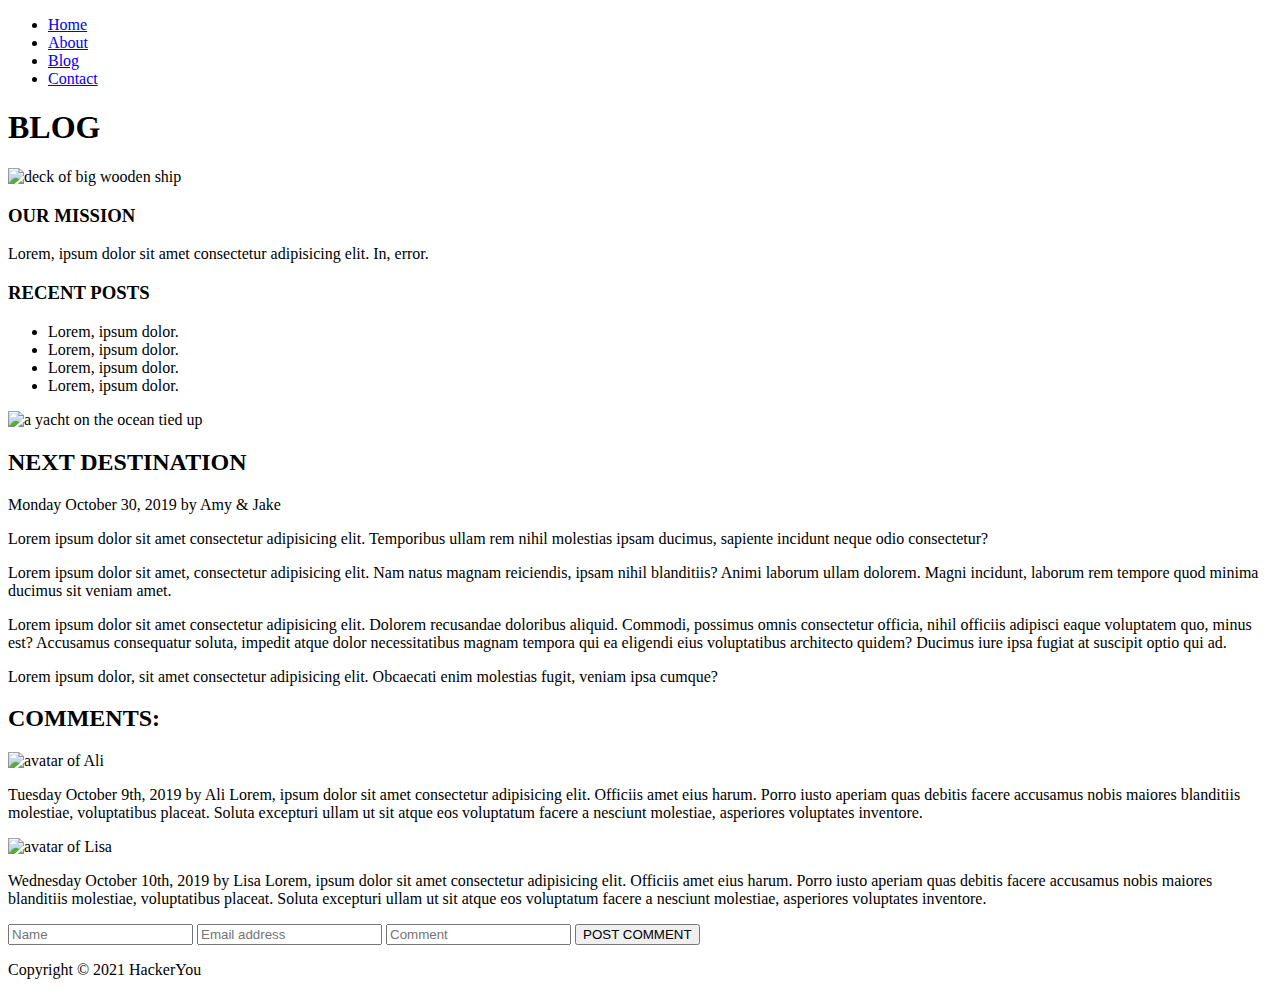
==== blog.html @ 7d4c59b4 "added contact page styles" ====
<!DOCTYPE html>
<html lang="en">
<head>
    <meta charset="UTF-8">
    <meta name="viewport" content="width=device-width, initial-scale=1.0">
    <link rel="preconnect" href="https://fonts.gstatic.com">
    <link href="https://fonts.googleapis.com/css2?family=IM+Fell+English:ital@1&family=Roboto:wght@400;700&display=swap" rel="stylesheet">
    <title>BLOG</title>
</head>
<body>
    <header>
        <div class="wrapper">
            <nav>
                <ul>
                    <li><a href="#">Home</a></li>
                    <li><a href="#">About</a></li>
                    <li><a href="#">Blog</a></li>
                    <li><a href="#">Contact</a></li>
                </ul>
            </nav>
            <h1>BLOG</h1>
        </div>
    </header>
    <aside class="wrapper">
        <img src="./assets/blog-side-image.jpg" alt="deck of big wooden ship">
        <div>
            <h3>OUR MISSION</h3>
            <p>Lorem, ipsum dolor sit amet consectetur adipisicing elit. In, error.</p>
        </div>
        <div>
            <h3>RECENT POSTS</h3>
            <ul>
                <li>Lorem, ipsum dolor.</li>
                <li>Lorem, ipsum dolor.</li>
                <li>Lorem, ipsum dolor.</li>
                <li>Lorem, ipsum dolor.</li>
            </ul>
        </div>
    </aside>
    <main class="wrapper">
        <section>
            <img src="./assets/blog-post-image.jpg" alt="a yacht on the ocean tied up">
            <article>
                <div class="wrapper">
                    <h2>NEXT DESTINATION</h2>
                    <p>Monday October 30, 2019 by Amy & Jake</p>
                    <p>Lorem ipsum dolor sit amet consectetur adipisicing elit. Temporibus ullam rem nihil molestias ipsam ducimus, sapiente incidunt neque odio consectetur?</p>
                    <p>Lorem ipsum dolor sit amet, consectetur adipisicing elit. Nam natus magnam reiciendis, ipsam nihil blanditiis? Animi laborum ullam dolorem. Magni incidunt, laborum rem tempore quod minima ducimus sit veniam amet.</p>
                    <p>Lorem ipsum dolor sit amet consectetur adipisicing elit. Dolorem recusandae doloribus aliquid. Commodi, possimus omnis consectetur officia, nihil officiis adipisci eaque voluptatem quo, minus est? Accusamus consequatur soluta, impedit atque dolor necessitatibus magnam tempora qui ea eligendi eius voluptatibus architecto quidem? Ducimus iure ipsa fugiat at suscipit optio qui ad.</p>
                    <p>Lorem ipsum dolor, sit amet consectetur adipisicing elit. Obcaecati enim molestias fugit, veniam ipsa cumque?</p>
                </div>
            </article>  
        </section>
        <section>
            <div>
                <h2>COMMENTS:</h2>
                <div>
                    <img src="./assets/comment-1.jpg" alt="avatar of Ali">
                    <p>
                        <span>Tuesday October 9th, 2019 by Ali</span>
                        Lorem, ipsum dolor sit amet consectetur adipisicing elit. Officiis amet eius harum. Porro iusto aperiam quas debitis facere accusamus nobis maiores blanditiis molestiae, voluptatibus placeat. Soluta excepturi ullam ut sit atque eos voluptatum facere a nesciunt molestiae, asperiores voluptates inventore.
                    </p>
                </div>
                <div>
                    <img src="./assets/comment-2.jpg" alt="avatar of Lisa">
                    <p>
                        <span>Wednesday October 10th, 2019 by Lisa</span>
                        Lorem, ipsum dolor sit amet consectetur adipisicing elit. Officiis amet eius harum. Porro iusto aperiam quas
                        debitis facere accusamus nobis maiores blanditiis molestiae, voluptatibus placeat. Soluta excepturi ullam ut sit
                        atque eos voluptatum facere a nesciunt molestiae, asperiores voluptates inventore.
                    </p>
                </div>
            </div>
            <form action="">
                <label for="user-name"></label>
                <input type="text" name="user-name" id="user-name" placeholder="Name">
                <label for="email-addr"></label>
                <input type="email" name="email-addr" id="email-addr"  placeholder="Email address">
                <label for="comment"></label>
                <input type="text" name="comment" id="comment"  placeholder="Comment">
                <button>POST COMMENT</button>
            </form>
        </section>
    </main>
    <footer><p>Copyright &copy; 2021 HackerYou</p></footer>
</body>
</html>
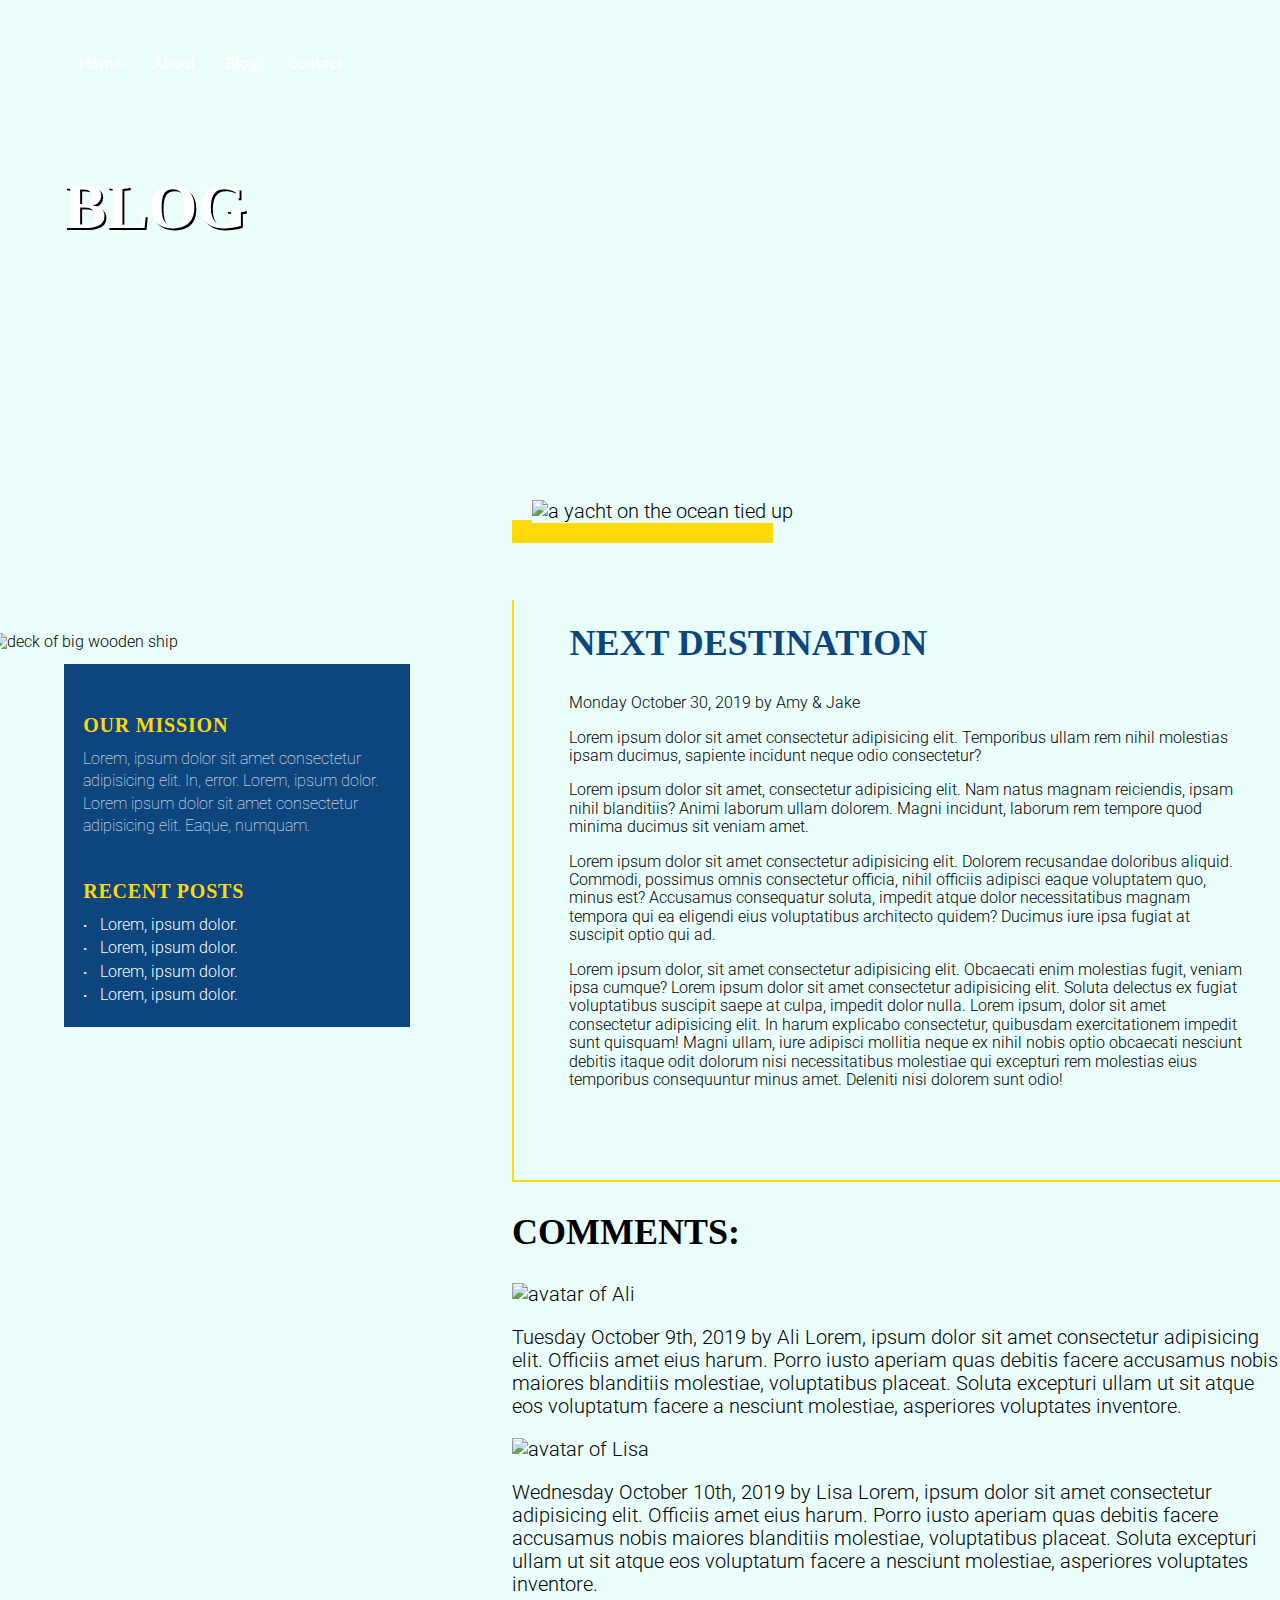
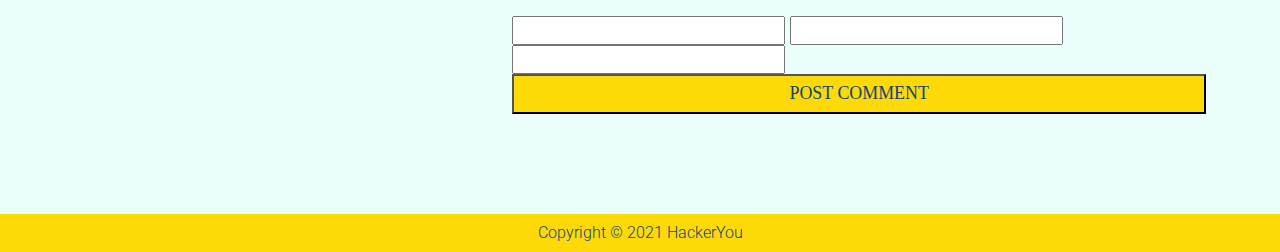
==== commit d66dbb6e: "added blog partial and blog styles" ====
--- a/blog.html
+++ b/blog.html
@@ -5,13 +5,14 @@
     <meta name="viewport" content="width=device-width, initial-scale=1.0">
     <link rel="preconnect" href="https://fonts.gstatic.com">
     <link href="https://fonts.googleapis.com/css2?family=IM+Fell+English:ital@1&family=Roboto:wght@400;700&display=swap" rel="stylesheet">
+    <link rel="stylesheet" href="./styles/style.css">
     <title>BLOG</title>
 </head>
 <body>
-    <header>
+    <header class="blog-header">
         <div class="wrapper">
             <nav>
-                <ul>
+                <ul class="nav-container">
                     <li><a href="#">Home</a></li>
                     <li><a href="#">About</a></li>
                     <li><a href="#">Blog</a></li>
@@ -21,67 +22,71 @@
             <h1>BLOG</h1>
         </div>
     </header>
-    <aside class="wrapper">
-        <img src="./assets/blog-side-image.jpg" alt="deck of big wooden ship">
-        <div>
-            <h3>OUR MISSION</h3>
-            <p>Lorem, ipsum dolor sit amet consectetur adipisicing elit. In, error.</p>
+    <div class="blog-container">
+      <aside class="wrapper">
+        <div class="blog-aside-container">
+          <img src="./assets/blog-side-image.jpg" alt="deck of big wooden ship">
+          <div>
+              <h3>OUR MISSION</h3>
+              <p>Lorem, ipsum dolor sit amet consectetur adipisicing elit. In, error. Lorem, ipsum dolor. Lorem ipsum dolor sit amet consectetur adipisicing elit. Eaque, numquam.</p>
+          </div>
+          <div>
+              <h3>RECENT POSTS</h3>
+              <ul>
+                  <li>Lorem, ipsum dolor.</li>
+                  <li>Lorem, ipsum dolor.</li>
+                  <li>Lorem, ipsum dolor.</li>
+                  <li>Lorem, ipsum dolor.</li>
+              </ul>
+          </div>
         </div>
-        <div>
-            <h3>RECENT POSTS</h3>
-            <ul>
-                <li>Lorem, ipsum dolor.</li>
-                <li>Lorem, ipsum dolor.</li>
-                <li>Lorem, ipsum dolor.</li>
-                <li>Lorem, ipsum dolor.</li>
-            </ul>
-        </div>
-    </aside>
-    <main class="wrapper">
-        <section>
-            <img src="./assets/blog-post-image.jpg" alt="a yacht on the ocean tied up">
-            <article>
-                <div class="wrapper">
-                    <h2>NEXT DESTINATION</h2>
-                    <p>Monday October 30, 2019 by Amy & Jake</p>
-                    <p>Lorem ipsum dolor sit amet consectetur adipisicing elit. Temporibus ullam rem nihil molestias ipsam ducimus, sapiente incidunt neque odio consectetur?</p>
-                    <p>Lorem ipsum dolor sit amet, consectetur adipisicing elit. Nam natus magnam reiciendis, ipsam nihil blanditiis? Animi laborum ullam dolorem. Magni incidunt, laborum rem tempore quod minima ducimus sit veniam amet.</p>
-                    <p>Lorem ipsum dolor sit amet consectetur adipisicing elit. Dolorem recusandae doloribus aliquid. Commodi, possimus omnis consectetur officia, nihil officiis adipisci eaque voluptatem quo, minus est? Accusamus consequatur soluta, impedit atque dolor necessitatibus magnam tempora qui ea eligendi eius voluptatibus architecto quidem? Ducimus iure ipsa fugiat at suscipit optio qui ad.</p>
-                    <p>Lorem ipsum dolor, sit amet consectetur adipisicing elit. Obcaecati enim molestias fugit, veniam ipsa cumque?</p>
-                </div>
-            </article>  
-        </section>
-        <section>
-            <div>
-                <h2>COMMENTS:</h2>
-                <div>
-                    <img src="./assets/comment-1.jpg" alt="avatar of Ali">
-                    <p>
-                        <span>Tuesday October 9th, 2019 by Ali</span>
-                        Lorem, ipsum dolor sit amet consectetur adipisicing elit. Officiis amet eius harum. Porro iusto aperiam quas debitis facere accusamus nobis maiores blanditiis molestiae, voluptatibus placeat. Soluta excepturi ullam ut sit atque eos voluptatum facere a nesciunt molestiae, asperiores voluptates inventore.
-                    </p>
-                </div>
-                <div>
-                    <img src="./assets/comment-2.jpg" alt="avatar of Lisa">
-                    <p>
-                        <span>Wednesday October 10th, 2019 by Lisa</span>
-                        Lorem, ipsum dolor sit amet consectetur adipisicing elit. Officiis amet eius harum. Porro iusto aperiam quas
-                        debitis facere accusamus nobis maiores blanditiis molestiae, voluptatibus placeat. Soluta excepturi ullam ut sit
-                        atque eos voluptatum facere a nesciunt molestiae, asperiores voluptates inventore.
-                    </p>
-                </div>
-            </div>
-            <form action="">
-                <label for="user-name"></label>
-                <input type="text" name="user-name" id="user-name" placeholder="Name">
-                <label for="email-addr"></label>
-                <input type="email" name="email-addr" id="email-addr"  placeholder="Email address">
-                <label for="comment"></label>
-                <input type="text" name="comment" id="comment"  placeholder="Comment">
-                <button>POST COMMENT</button>
-            </form>
-        </section>
-    </main>
+      </aside>
+      <main class="wrapper">
+          <section class="blog-main">
+              <img src="./assets/blog-post-image.jpg" alt="a yacht on the ocean tied up">
+              <article>
+                  <div class="wrapper">
+                      <h2>NEXT DESTINATION</h2>
+                      <p>Monday October 30, 2019 by Amy & Jake</p>
+                      <p>Lorem ipsum dolor sit amet consectetur adipisicing elit. Temporibus ullam rem nihil molestias ipsam ducimus, sapiente incidunt neque odio consectetur?</p>
+                      <p>Lorem ipsum dolor sit amet, consectetur adipisicing elit. Nam natus magnam reiciendis, ipsam nihil blanditiis? Animi laborum ullam dolorem. Magni incidunt, laborum rem tempore quod minima ducimus sit veniam amet.</p>
+                      <p>Lorem ipsum dolor sit amet consectetur adipisicing elit. Dolorem recusandae doloribus aliquid. Commodi, possimus omnis consectetur officia, nihil officiis adipisci eaque voluptatem quo, minus est? Accusamus consequatur soluta, impedit atque dolor necessitatibus magnam tempora qui ea eligendi eius voluptatibus architecto quidem? Ducimus iure ipsa fugiat at suscipit optio qui ad.</p>
+                      <p>Lorem ipsum dolor, sit amet consectetur adipisicing elit. Obcaecati enim molestias fugit, veniam ipsa cumque? Lorem ipsum dolor sit amet consectetur adipisicing elit. Soluta delectus ex fugiat voluptatibus suscipit saepe at culpa, impedit dolor nulla. Lorem ipsum, dolor sit amet consectetur adipisicing elit. In harum explicabo consectetur, quibusdam exercitationem impedit sunt quisquam! Magni ullam, iure adipisci mollitia neque ex nihil nobis optio obcaecati nesciunt debitis itaque odit dolorum nisi necessitatibus molestiae qui excepturi rem molestias eius temporibus consequuntur minus amet. Deleniti nisi dolorem sunt odio!</p>
+                  </div>
+              </article>  
+          </section>
+          <section>
+              <div>
+                  <h2>COMMENTS:</h2>
+                  <div>
+                      <img src="./assets/comment-1.jpg" alt="avatar of Ali">
+                      <p>
+                          <span>Tuesday October 9th, 2019 by Ali</span>
+                          Lorem, ipsum dolor sit amet consectetur adipisicing elit. Officiis amet eius harum. Porro iusto aperiam quas debitis facere accusamus nobis maiores blanditiis molestiae, voluptatibus placeat. Soluta excepturi ullam ut sit atque eos voluptatum facere a nesciunt molestiae, asperiores voluptates inventore.
+                      </p>
+                  </div>
+                  <div>
+                      <img src="./assets/comment-2.jpg" alt="avatar of Lisa">
+                      <p>
+                          <span>Wednesday October 10th, 2019 by Lisa</span>
+                          Lorem, ipsum dolor sit amet consectetur adipisicing elit. Officiis amet eius harum. Porro iusto aperiam quas
+                          debitis facere accusamus nobis maiores blanditiis molestiae, voluptatibus placeat. Soluta excepturi ullam ut sit
+                          atque eos voluptatum facere a nesciunt molestiae, asperiores voluptates inventore.
+                      </p>
+                  </div>
+              </div>
+              <form action="">
+                  <label for="user-name"></label>
+                  <input type="text" name="user-name" id="user-name" placeholder="Name">
+                  <label for="email-addr"></label>
+                  <input type="email" name="email-addr" id="email-addr"  placeholder="Email address">
+                  <label for="comment"></label>
+                  <input type="text" name="comment" id="comment"  placeholder="Comment">
+                  <button>POST COMMENT</button>
+              </form>
+          </section>
+      </main>
+    </div>
     <footer><p>Copyright &copy; 2021 HackerYou</p></footer>
 </body>
 </html>--- a/styles/style.css
+++ b/styles/style.css
@@ -0,0 +1,748 @@
+@charset "UTF-8";
+html {
+  line-height: 1.15;
+  -ms-text-size-adjust: 100%;
+  -webkit-text-size-adjust: 100%;
+}
+
+body {
+  margin: 0;
+}
+
+article, aside, footer, header, nav, section {
+  display: block;
+}
+
+h1 {
+  font-size: 2em;
+  margin: .67em 0;
+}
+
+figcaption, figure, main {
+  display: block;
+}
+
+figure {
+  margin: 1em 40px;
+}
+
+hr {
+  -webkit-box-sizing: content-box;
+          box-sizing: content-box;
+  height: 0;
+  overflow: visible;
+}
+
+pre {
+  font-family: monospace,monospace;
+  font-size: 1em;
+}
+
+a {
+  background-color: transparent;
+  -webkit-text-decoration-skip: objects;
+}
+
+abbr[title] {
+  border-bottom: none;
+  text-decoration: underline;
+  -webkit-text-decoration: underline dotted;
+          text-decoration: underline dotted;
+}
+
+b, strong {
+  font-weight: inherit;
+}
+
+b, strong {
+  font-weight: bolder;
+}
+
+code, kbd, samp {
+  font-family: monospace,monospace;
+  font-size: 1em;
+}
+
+dfn {
+  font-style: italic;
+}
+
+mark {
+  background-color: #ff0;
+  color: #000;
+}
+
+small {
+  font-size: 80%;
+}
+
+sub, sup {
+  font-size: 75%;
+  line-height: 0;
+  position: relative;
+  vertical-align: baseline;
+}
+
+sub {
+  bottom: -.25em;
+}
+
+sup {
+  top: -.5em;
+}
+
+audio, video {
+  display: inline-block;
+}
+
+audio:not([controls]) {
+  display: none;
+  height: 0;
+}
+
+img {
+  border-style: none;
+}
+
+svg:not(:root) {
+  overflow: hidden;
+}
+
+button, input, optgroup, select, textarea {
+  font-family: sans-serif;
+  font-size: 100%;
+  line-height: 1.15;
+  margin: 0;
+}
+
+button, input {
+  overflow: visible;
+}
+
+button, select {
+  text-transform: none;
+}
+
+button, html [type=button], [type=reset], [type=submit] {
+  -webkit-appearance: button;
+}
+
+button::-moz-focus-inner, [type=button]::-moz-focus-inner, [type=reset]::-moz-focus-inner, [type=submit]::-moz-focus-inner {
+  border-style: none;
+  padding: 0;
+}
+
+button:-moz-focusring, [type=button]:-moz-focusring, [type=reset]:-moz-focusring, [type=submit]:-moz-focusring {
+  outline: 1px dotted ButtonText;
+}
+
+fieldset {
+  padding: .35em .75em .625em;
+}
+
+legend {
+  -webkit-box-sizing: border-box;
+          box-sizing: border-box;
+  color: inherit;
+  display: table;
+  max-width: 100%;
+  padding: 0;
+  white-space: normal;
+}
+
+progress {
+  display: inline-block;
+  vertical-align: baseline;
+}
+
+textarea {
+  overflow: auto;
+}
+
+[type=checkbox], [type=radio] {
+  -webkit-box-sizing: border-box;
+          box-sizing: border-box;
+  padding: 0;
+}
+
+[type=number]::-webkit-inner-spin-button, [type=number]::-webkit-outer-spin-button {
+  height: auto;
+}
+
+[type=search] {
+  -webkit-appearance: textfield;
+  outline-offset: -2px;
+}
+
+[type=search]::-webkit-search-cancel-button, [type=search]::-webkit-search-decoration {
+  -webkit-appearance: none;
+}
+
+::-webkit-file-upload-button {
+  -webkit-appearance: button;
+  font: inherit;
+}
+
+details, menu {
+  display: block;
+}
+
+summary {
+  display: list-item;
+}
+
+canvas {
+  display: inline-block;
+}
+
+template {
+  display: none;
+}
+
+[hidden] {
+  display: none;
+}
+
+.clearfix:after {
+  visibility: hidden;
+  display: block;
+  font-size: 0;
+  content: '';
+  clear: both;
+  height: 0;
+}
+
+* {
+  -webkit-box-sizing: border-box;
+  box-sizing: border-box;
+}
+
+.visuallyHidden:not(:focus):not(:active) {
+  position: absolute;
+  width: 1px;
+  height: 1px;
+  margin: -1px;
+  border: 0;
+  padding: 0;
+  white-space: nowrap;
+  -webkit-clip-path: inset(100%);
+          clip-path: inset(100%);
+  clip: rect(0 0 0);
+  overflow: hidden;
+}
+
+.sr-only {
+  position: absolute;
+  width: 1px;
+  height: 1px;
+  margin: -1px;
+  border: 0;
+  padding: 0;
+  white-space: nowrap;
+  -webkit-clip-path: inset(100%);
+          clip-path: inset(100%);
+  clip: rect(0 0 0 0);
+  overflow: hidden;
+}
+
+body {
+  font-family: 'Roboto', sans-serif;
+  background-color: #EAFEFC;
+  font-size: 125%;
+  font-weight: 300;
+}
+
+header h1 {
+  font-family: 'IM Fell English', serif;
+  font-size: 3.95rem;
+  text-shadow: 2px 2px #000000;
+}
+
+h2 {
+  font-family: 'IM Fell English', serif;
+  font-size: 2.25rem;
+}
+
+.contact-header {
+  background: url(../assets/contact-header.jpg);
+  background-size: cover;
+}
+
+.flex-container {
+  display: -webkit-box;
+  display: -ms-flexbox;
+  display: flex;
+}
+
+.input-container {
+  display: -webkit-box;
+  display: -ms-flexbox;
+  display: flex;
+  -webkit-box-orient: vertical;
+  -webkit-box-direction: normal;
+      -ms-flex-direction: column;
+          flex-direction: column;
+  -ms-flex-pack: distribute;
+      justify-content: space-around;
+  -webkit-box-align: center;
+      -ms-flex-align: center;
+          align-items: center;
+}
+
+aside {
+  padding: 5%;
+  font-size: 1rem;
+}
+
+aside i {
+  color: #0D457F;
+  margin: 0 1rem 1rem 0;
+}
+
+aside p {
+  margin: 0.3rem 0;
+  font-weight: 100;
+}
+
+.contact-main {
+  position: relative;
+}
+
+.input-container {
+  position: absolute;
+  font-size: 1rem;
+  background-color: #0D457F;
+  width: 60vw;
+  height: 49vh;
+  top: -140px;
+  left: 100px;
+  z-index: 2;
+  max-width: 800px;
+}
+
+.shadow {
+  position: absolute;
+  background-color: #FDD908;
+  width: 59vw;
+  height: 48vh;
+  top: -115px;
+  left: 122px;
+  z-index: 1;
+  max-width: 800px;
+}
+
+.input-container input {
+  background-color: #0D457F;
+  border: none;
+  color: #FFFFFF;
+}
+
+::-webkit-input-placeholder {
+  color: #FFFFFF;
+  opacity: 1;
+}
+
+:-ms-input-placeholder {
+  color: #FFFFFF;
+  opacity: 1;
+}
+
+::-ms-input-placeholder {
+  color: #FFFFFF;
+  opacity: 1;
+}
+
+::placeholder {
+  color: #FFFFFF;
+  opacity: 1;
+}
+
+.name-email {
+  width: 100%;
+  display: -webkit-box;
+  display: -ms-flexbox;
+  display: flex;
+  -ms-flex-pack: distribute;
+      justify-content: space-around;
+  -webkit-box-align: center;
+      -ms-flex-align: center;
+          align-items: center;
+}
+
+.name-email input {
+  width: 40%;
+  padding: 20px 20px 20px 20px;
+  margin-right: 25px;
+  border-bottom: 2px solid #FDD908;
+}
+
+.message {
+  width: calc(80% + 80px);
+  border: 2px solid #FDD908;
+  height: 50%;
+  padding: 20px;
+}
+
+button {
+  font-family: 'IM Fell English', serif;
+  width: calc(80% + 80px);
+  background: #FDD908;
+  font-size: 1.12rem;
+  line-height: 2.08rem;
+  color: #0D457F;
+}
+
+.index-header {
+  background: url(../assets/home-header.jpg);
+  background-size: cover;
+}
+
+.index-header h1 {
+  padding-top: 220px;
+  color: #FDD908;
+}
+
+.index-header img {
+  position: absolute;
+  width: 50%;
+  right: 0;
+  bottom: -12%;
+}
+
+.index-section {
+  position: relative;
+}
+
+.first-wrapper {
+  display: -webkit-box;
+  display: -ms-flexbox;
+  display: flex;
+  padding-top: 200px;
+}
+
+.first-wrapper h2 {
+  margin: 0;
+  color: #0d457f;
+}
+
+.first-wrapper div {
+  padding-bottom: 30px;
+}
+
+.icon-content-container {
+  display: -webkit-box;
+  display: -ms-flexbox;
+  display: flex;
+}
+
+.content-container {
+  display: -webkit-box;
+  display: -ms-flexbox;
+  display: flex;
+  -webkit-box-orient: vertical;
+  -webkit-box-direction: normal;
+      -ms-flex-direction: column;
+          flex-direction: column;
+}
+
+.icon-container {
+  margin-right: 10px;
+}
+
+.icon-container i {
+  display: -webkit-box;
+  display: -ms-flexbox;
+  display: flex;
+  -webkit-box-align: center;
+      -ms-flex-align: center;
+          align-items: center;
+  -webkit-box-pack: center;
+      -ms-flex-pack: center;
+          justify-content: center;
+  background-color: #FDD908;
+  border-radius: 50%;
+  width: 2rem;
+  height: 2rem;
+  color: #0d457f;
+  font-size: 1.2rem;
+  text-align: center;
+}
+
+.second-wrapper {
+  display: -webkit-box;
+  display: -ms-flexbox;
+  display: flex;
+  width: 100%;
+  background-color: #0d457f;
+  padding: 5% 0;
+}
+
+.second-wrapper h2,
+.second-wrapper p {
+  color: #FFFFFF;
+}
+
+.second-wrapper p {
+  text-align: initial;
+}
+
+.second-wrapper button {
+  margin-top: 15px;
+  width: 140px;
+}
+
+.second-wrapper > div {
+  display: -webkit-box;
+  display: -ms-flexbox;
+  display: flex;
+  -webkit-box-orient: vertical;
+  -webkit-box-direction: normal;
+      -ms-flex-direction: column;
+          flex-direction: column;
+  width: 50%;
+}
+
+.second-wrapper img {
+  width: 80%;
+}
+
+.new-location-container {
+  text-align: right;
+}
+
+.new-location-container .wrapper {
+  padding-right: 15%;
+}
+
+.new-location-container img {
+  position: relative;
+  -webkit-box-shadow: 20px 20px #FDD908;
+          box-shadow: 20px 20px #FDD908;
+  left: 0;
+  top: -15%;
+}
+
+.our-program-container .wrapper {
+  padding-left: 15%;
+}
+
+.our-program-container img {
+  position: relative;
+  -webkit-box-shadow: -20px 20px #FDD908;
+          box-shadow: -20px 20px #FDD908;
+  right: 0;
+  top: 15%;
+  -ms-flex-item-align: end;
+      align-self: flex-end;
+}
+
+.third-section {
+  text-align: center;
+}
+
+.third-section h2 {
+  color: #0d457f;
+}
+
+.third-section > div {
+  padding: 100px 100px;
+}
+
+.third-section button {
+  width: 180px;
+}
+
+.third-section img {
+  width: 100%;
+}
+
+.fourth-section .wrapper {
+  display: -webkit-box;
+  display: -ms-flexbox;
+  display: flex;
+  -webkit-box-align: center;
+      -ms-flex-align: center;
+          align-items: center;
+}
+
+.fourth-section h2 {
+  color: #0d457f;
+}
+
+.fourth-section .wrapper img {
+  width: 25%;
+  height: 25%;
+  -webkit-box-shadow: -20px 20px #FDD908;
+          box-shadow: -20px 20px #FDD908;
+  -o-object-fit: cover;
+     object-fit: cover;
+}
+
+.fourth-section .wrapper div {
+  padding: 100px;
+}
+
+.fourth-section button {
+  width: 180px;
+}
+
+.gallery {
+  background-color: #0d457f;
+  padding: 50px 0;
+}
+
+.gallery .wrapper {
+  display: -webkit-box;
+  display: -ms-flexbox;
+  display: flex;
+  -ms-flex-pack: distribute;
+      justify-content: space-around;
+}
+
+.gallery .wrapper img {
+  padding: 10px;
+  width: calc(100% / 3 - 20px);
+}
+
+.blog-header {
+  background: url(../assets/blog-header.jpg);
+  background-size: cover;
+}
+
+.blog-container {
+  display: -webkit-box;
+  display: -ms-flexbox;
+  display: flex;
+}
+
+.blog-container aside {
+  width: 40%;
+}
+
+.blog-aside-container {
+  background-color: #0D457F;
+  padding: 5%;
+  width: 90%;
+}
+
+.blog-aside-container img {
+  position: relative;
+  left: -30%;
+  bottom: 50px;
+  width: 125%;
+  height: auto;
+}
+
+.blog-container main {
+  width: 60%;
+}
+
+.blog-aside-container h3 {
+  color: #fdd908;
+  font-size: 1.25rem;
+  font-family: 'IM Fell English', serif;
+  line-height: 2.9rem;
+  letter-spacing: 0.8px;
+  margin: 0;
+}
+
+.blog-aside-container p,
+.blog-aside-container ul {
+  color: #ffffff;
+  line-height: 1.4rem;
+  margin: 0;
+  list-style: none;
+  padding: 0;
+}
+
+.blog-aside-container div:nth-of-type(1) {
+  margin-bottom: 30px;
+}
+
+.blog-aside-container ul li:before {
+  content: "• ";
+  font-size: 10pt;
+  padding-right: 10px;
+}
+
+.blog-main img {
+  width: 100%;
+  position: relative;
+  bottom: 100px;
+  -webkit-box-shadow: -20px 20px #fdd908;
+          box-shadow: -20px 20px #fdd908;
+}
+
+.blog-main {
+  border-left: 2px solid #fdd908;
+  border-bottom: 2px solid #fdd908;
+  padding-left: 18px;
+}
+
+article .wrapper h2 {
+  margin-top: 0;
+  color: #0D457F;
+}
+
+article .wrapper {
+  padding-top: -20px;
+  padding-bottom: 75px;
+}
+
+article .wrapper p {
+  font-size: 1rem;
+}
+
+header {
+  width: 100%;
+  height: 600px;
+  color: #FFFFFF;
+}
+
+.wrapper {
+  width: 90%;
+  margin: 0 auto;
+}
+
+.nav-container {
+  display: -webkit-box;
+  display: -ms-flexbox;
+  display: flex;
+  list-style: none;
+  font-size: 1rem;
+  font-weight: bold;
+  margin: 0;
+  padding: 50px 0;
+}
+
+.nav-container li {
+  margin: 5px;
+}
+
+.nav-container a {
+  padding: 10px 0 5px 0;
+  margin: 10px;
+  text-decoration: none;
+  color: #FFFFFF;
+}
+
+.nav-container a:hover {
+  border-bottom: 2px solid #FDD908;
+}
+
+footer {
+  font-family: 'Roboto', sans-serif;
+  font-size: 1rem;
+  text-align: center;
+  background-color: #FDD908;
+  color: #0D457F;
+  padding: 10px;
+  position: relative;
+  bottom: 0;
+  width: 100%;
+  margin-top: 100px;
+}
+
+footer p {
+  margin: 0;
+}
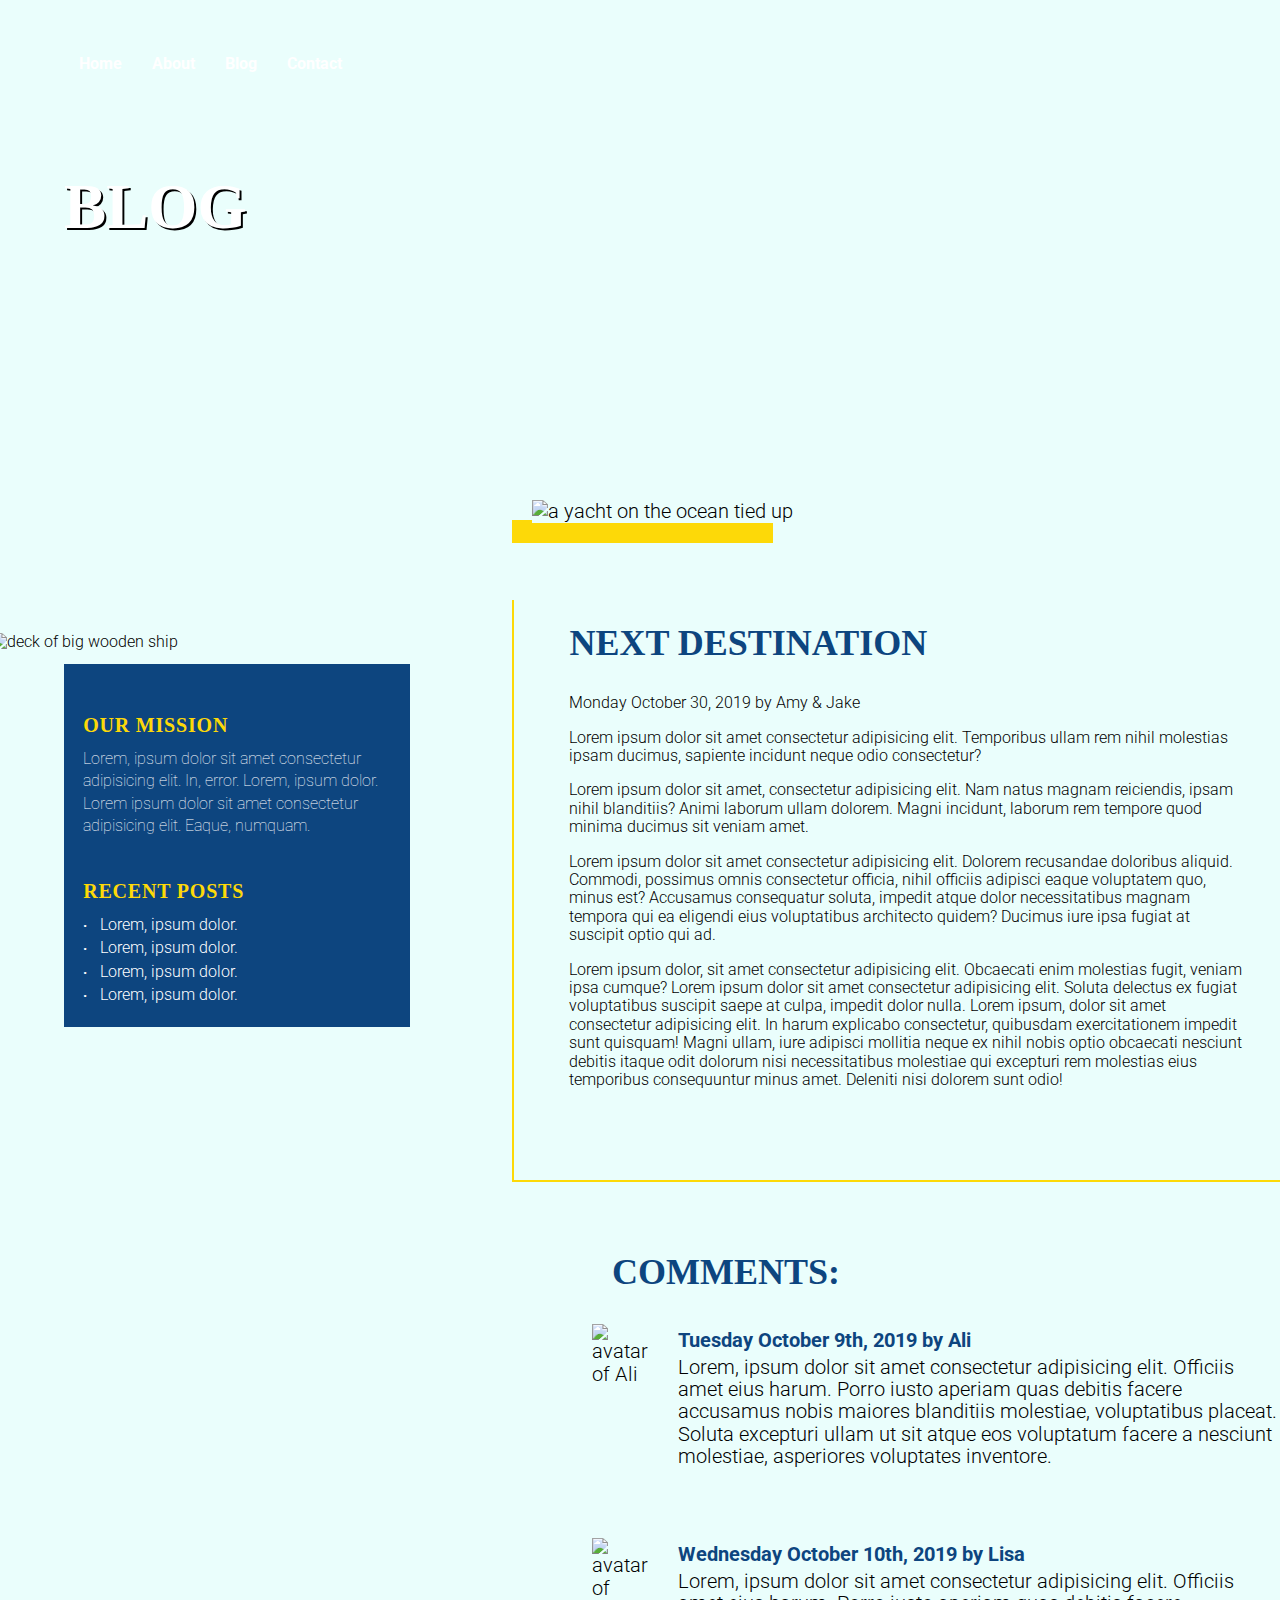
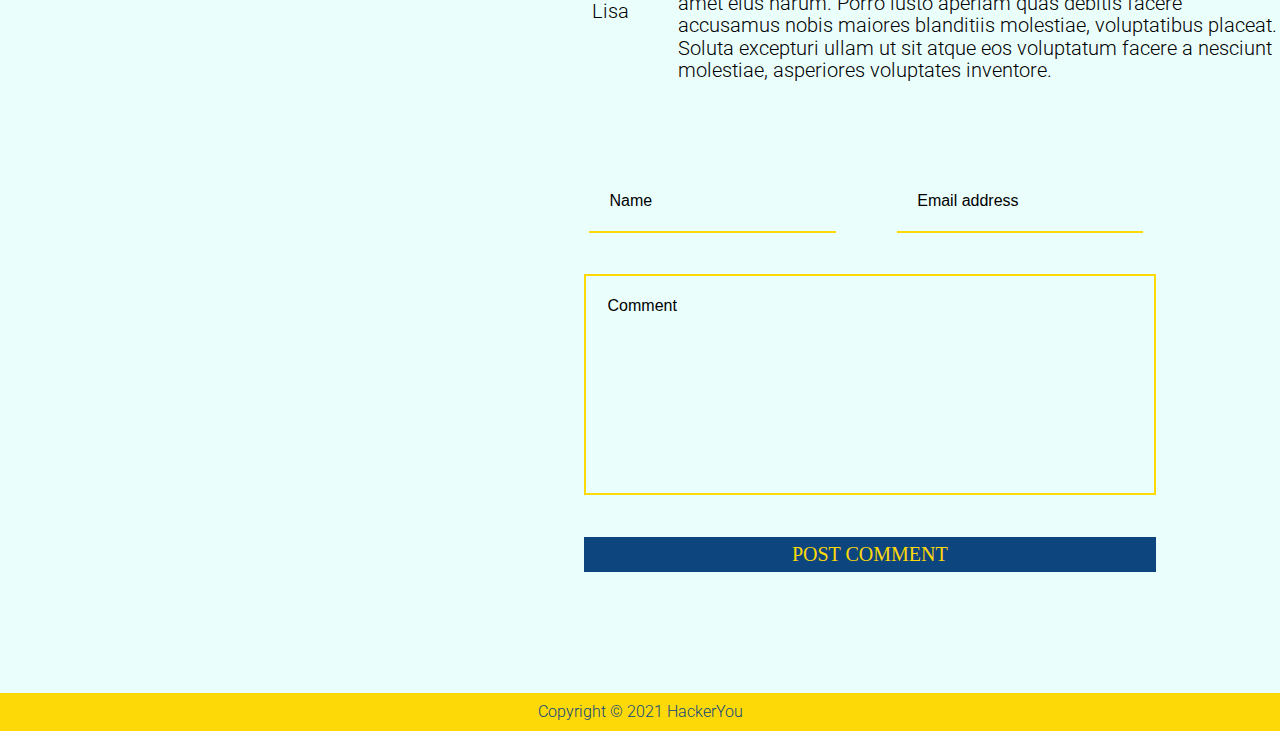
==== commit 7c86a474: "commit - 20210207" ====
--- a/blog.html
+++ b/blog.html
@@ -13,10 +13,10 @@
         <div class="wrapper">
             <nav>
                 <ul class="nav-container">
-                    <li><a href="#">Home</a></li>
+                    <li><a href="./index.html">Home</a></li>
                     <li><a href="#">About</a></li>
-                    <li><a href="#">Blog</a></li>
-                    <li><a href="#">Contact</a></li>
+                    <li><a href="./blog.html">Blog</a></li>
+                    <li><a href="./contact.html">Contact</a></li>
                 </ul>
             </nav>
             <h1>BLOG</h1>
@@ -55,35 +55,45 @@
                   </div>
               </article>  
           </section>
-          <section>
+          <section class="blog-section">
               <div>
                   <h2>COMMENTS:</h2>
-                  <div>
+                  <div class="blog-comment">
                       <img src="./assets/comment-1.jpg" alt="avatar of Ali">
                       <p>
                           <span>Tuesday October 9th, 2019 by Ali</span>
+                          <br>
                           Lorem, ipsum dolor sit amet consectetur adipisicing elit. Officiis amet eius harum. Porro iusto aperiam quas debitis facere accusamus nobis maiores blanditiis molestiae, voluptatibus placeat. Soluta excepturi ullam ut sit atque eos voluptatum facere a nesciunt molestiae, asperiores voluptates inventore.
                       </p>
                   </div>
-                  <div>
+                  <div class="blog-comment">
                       <img src="./assets/comment-2.jpg" alt="avatar of Lisa">
                       <p>
                           <span>Wednesday October 10th, 2019 by Lisa</span>
+                        <br>
                           Lorem, ipsum dolor sit amet consectetur adipisicing elit. Officiis amet eius harum. Porro iusto aperiam quas
                           debitis facere accusamus nobis maiores blanditiis molestiae, voluptatibus placeat. Soluta excepturi ullam ut sit
                           atque eos voluptatum facere a nesciunt molestiae, asperiores voluptates inventore.
                       </p>
                   </div>
-              </div>
-              <form action="">
-                  <label for="user-name"></label>
-                  <input type="text" name="user-name" id="user-name" placeholder="Name">
-                  <label for="email-addr"></label>
-                  <input type="email" name="email-addr" id="email-addr"  placeholder="Email address">
-                  <label for="comment"></label>
-                  <input type="text" name="comment" id="comment"  placeholder="Comment">
-                  <button>POST COMMENT</button>
-              </form>
+                </div>
+                <form class="input-container blog-contact" action="">
+                    <div class="name-email">
+                        <label for="user-name"></label>
+                        <input type="text" name="user-name" id="user-name" placeholder="Name">
+                
+                        <label for="email-addr"></label>
+                        <input type="email" name="email-addr" id="email-addr" placeholder="Email address">
+                    </div>
+                    <div class="message">
+                        <label for="message"></label>
+                        <input type="text" name="message" id="message" placeholder="Comment">
+                    </div>
+                    <button>POST COMMENT</button>
+                
+                </form>
+              
+            
           </section>
       </main>
     </div>
--- a/styles/style.css
+++ b/styles/style.css
@@ -263,6 +263,24 @@
   font-size: 2.25rem;
 }
 
+@media (max-width: 900px) {
+  header h1 {
+    font-size: 2.25rem;
+  }
+  h2 {
+    font-size: 2rem;
+  }
+}
+
+@media (max-width: 600px) {
+  header h1 {
+    text-align: center;
+  }
+  h2 {
+    font-size: 2rem;
+  }
+}
+
 .contact-header {
   background: url(../assets/contact-header.jpg);
   background-size: cover;
@@ -312,7 +330,7 @@
   position: absolute;
   font-size: 1rem;
   background-color: #0D457F;
-  width: 60vw;
+  width: 52vw;
   height: 49vh;
   top: -140px;
   left: 100px;
@@ -323,7 +341,7 @@
 .shadow {
   position: absolute;
   background-color: #FDD908;
-  width: 59vw;
+  width: 51vw;
   height: 48vh;
   top: -115px;
   left: 122px;
@@ -334,26 +352,26 @@
 .input-container input {
   background-color: #0D457F;
   border: none;
-  color: #FFFFFF;
+  color: #ffffff;
 }
 
 ::-webkit-input-placeholder {
-  color: #FFFFFF;
+  color: #ffffff;
   opacity: 1;
 }
 
 :-ms-input-placeholder {
-  color: #FFFFFF;
+  color: #ffffff;
   opacity: 1;
 }
 
 ::-ms-input-placeholder {
-  color: #FFFFFF;
+  color: #ffffff;
   opacity: 1;
 }
 
 ::placeholder {
-  color: #FFFFFF;
+  color: #ffffff;
   opacity: 1;
 }
 
@@ -387,9 +405,111 @@
   font-family: 'IM Fell English', serif;
   width: calc(80% + 80px);
   background: #FDD908;
-  font-size: 1.12rem;
+  font-size: 1.25rem;
   line-height: 2.08rem;
   color: #0D457F;
+}
+
+@media (max-width: 900px) {
+  .flex-container {
+    -webkit-box-orient: vertical;
+    -webkit-box-direction: reverse;
+        -ms-flex-direction: column-reverse;
+            flex-direction: column-reverse;
+    -webkit-box-pack: center;
+        -ms-flex-pack: center;
+            justify-content: center;
+    -webkit-box-align: center;
+        -ms-flex-align: center;
+            align-items: center;
+    margin-top: 100px;
+  }
+  .input-container {
+    position: static;
+    font-size: 1rem;
+    background-color: #0D457F;
+    width: 80vw;
+    height: 49vh;
+  }
+  .shadow {
+    display: none;
+  }
+  .flex-container aside {
+    margin-top: 50px;
+    text-align: center;
+    border: 2px dotted #FDD908;
+  }
+  .flex-container aside i {
+    font-size: 2.25rem;
+  }
+}
+
+@media (max-width: 600px) {
+  .flex-container {
+    -webkit-box-orient: vertical;
+    -webkit-box-direction: reverse;
+        -ms-flex-direction: column-reverse;
+            flex-direction: column-reverse;
+    -webkit-box-pack: center;
+        -ms-flex-pack: center;
+            justify-content: center;
+    -webkit-box-align: center;
+        -ms-flex-align: center;
+            align-items: center;
+    margin-top: 50px;
+  }
+  .input-container {
+    position: static;
+    font-size: 1rem;
+    background-color: #0D457F;
+    width: 95vw;
+    height: 49vh;
+  }
+  .input-container button {
+    width: 70%;
+  }
+  .shadow {
+    display: none;
+  }
+  .flex-container aside {
+    margin-top: 50px;
+    text-align: center;
+    border: 2px dotted #FDD908;
+  }
+  .flex-container aside i {
+    font-size: 2.25rem;
+  }
+  .message {
+    width: calc(80% + 20px);
+    border: 2px solid #FDD908;
+    height: 50%;
+    padding: 20px;
+  }
+  ::-webkit-input-placeholder {
+    font-size: 0.75rem;
+    color: #ffffff;
+    opacity: 1;
+  }
+  :-ms-input-placeholder {
+    font-size: 0.75rem;
+    color: #ffffff;
+    opacity: 1;
+  }
+  ::-ms-input-placeholder {
+    font-size: 0.75rem;
+    color: #ffffff;
+    opacity: 1;
+  }
+  ::placeholder {
+    font-size: 0.75rem;
+    color: #ffffff;
+    opacity: 1;
+  }
+  .name-email input {
+    width: 30%;
+    padding: 0;
+    border-bottom: 2px solid #FDD908;
+  }
 }
 
 .index-header {
@@ -422,7 +542,7 @@
 
 .first-wrapper h2 {
   margin: 0;
-  color: #0d457f;
+  color: #0D457F;
 }
 
 .first-wrapper div {
@@ -463,8 +583,8 @@
   border-radius: 50%;
   width: 2rem;
   height: 2rem;
-  color: #0d457f;
-  font-size: 1.2rem;
+  color: #0D457F;
+  font-size: 1.25rem;
   text-align: center;
 }
 
@@ -473,13 +593,13 @@
   display: -ms-flexbox;
   display: flex;
   width: 100%;
-  background-color: #0d457f;
+  background-color: #0D457F;
   padding: 5% 0;
 }
 
 .second-wrapper h2,
 .second-wrapper p {
-  color: #FFFFFF;
+  color: #ffffff;
 }
 
 .second-wrapper p {
@@ -541,7 +661,7 @@
 }
 
 .third-section h2 {
-  color: #0d457f;
+  color: #0D457F;
 }
 
 .third-section > div {
@@ -549,7 +669,7 @@
 }
 
 .third-section button {
-  width: 180px;
+  width: 200px;
 }
 
 .third-section img {
@@ -566,7 +686,7 @@
 }
 
 .fourth-section h2 {
-  color: #0d457f;
+  color: #0D457F;
 }
 
 .fourth-section .wrapper img {
@@ -583,11 +703,11 @@
 }
 
 .fourth-section button {
-  width: 180px;
+  width: 200px;
 }
 
 .gallery {
-  background-color: #0d457f;
+  background-color: #0D457F;
   padding: 50px 0;
 }
 
@@ -638,7 +758,7 @@
 }
 
 .blog-aside-container h3 {
-  color: #fdd908;
+  color: #FDD908;
   font-size: 1.25rem;
   font-family: 'IM Fell English', serif;
   line-height: 2.9rem;
@@ -669,13 +789,13 @@
   width: 100%;
   position: relative;
   bottom: 100px;
-  -webkit-box-shadow: -20px 20px #fdd908;
-          box-shadow: -20px 20px #fdd908;
+  -webkit-box-shadow: -20px 20px #FDD908;
+          box-shadow: -20px 20px #FDD908;
 }
 
 .blog-main {
-  border-left: 2px solid #fdd908;
-  border-bottom: 2px solid #fdd908;
+  border-left: 2px solid #FDD908;
+  border-bottom: 2px solid #FDD908;
   padding-left: 18px;
 }
 
@@ -693,10 +813,209 @@
   font-size: 1rem;
 }
 
+.blog-comment {
+  display: -webkit-box;
+  display: -ms-flexbox;
+  display: flex;
+  margin-bottom: 70px;
+}
+
+.blog-comment img {
+  width: 100px;
+  height: 100px;
+  -o-object-fit: cover;
+     object-fit: cover;
+  margin: 0 30px 0 80px;
+}
+
+.blog-section h2 {
+  margin-left: 100px;
+  margin-top: 70px;
+  color: #0D457F;
+}
+
+.blog-comment p {
+  margin: 0;
+  line-height: 1.4rem;
+}
+
+.blog-comment p span {
+  color: #0D457F;
+  line-height: 2rem;
+  font-weight: 700;
+}
+
+.blog-container .blog-contact {
+  position: static;
+  background-color: #EAFEFC;
+  padding-left: 50px;
+}
+
+.blog-container .blog-contact input {
+  background-color: #EAFEFC;
+}
+
+.blog-container .blog-contact input::-webkit-input-placeholder {
+  color: #000000;
+  opacity: 1;
+}
+
+.blog-container .blog-contact input:-ms-input-placeholder {
+  color: #000000;
+  opacity: 1;
+}
+
+.blog-container .blog-contact input::-ms-input-placeholder {
+  color: #000000;
+  opacity: 1;
+}
+
+.blog-container .blog-contact input::placeholder {
+  color: #000000;
+  opacity: 1;
+}
+
+.blog-container .blog-contact button {
+  color: #FDD908;
+  background-color: #0D457F;
+  border: none;
+}
+
+@media (max-width: 900px) {
+  .blog-section {
+    display: -webkit-box;
+    display: -ms-flexbox;
+    display: flex;
+    -webkit-box-orient: vertical;
+    -webkit-box-direction: normal;
+        -ms-flex-direction: column;
+            flex-direction: column;
+    -webkit-box-pack: center;
+        -ms-flex-pack: center;
+            justify-content: center;
+    -webkit-box-align: center;
+        -ms-flex-align: center;
+            align-items: center;
+    position: relative;
+    left: -32.5%;
+    padding-top: 50px;
+  }
+  .blog-comment img {
+    width: 100px;
+    height: 100px;
+    -o-object-fit: cover;
+       object-fit: cover;
+    margin: 0 20px 0 0;
+  }
+  .blog-section h2 {
+    font-size: 1.25rem;
+    margin-left: 0;
+    margin-top: 0;
+    color: #0D457F;
+  }
+  .blog-section p {
+    font-size: 1rem;
+  }
+  .blog-container .blog-contact {
+    position: static;
+    padding-left: 0;
+  }
+}
+
+@media (max-width: 600px) {
+  .blog-header h1 {
+    padding-top: 20px;
+  }
+  .blog-container {
+    -webkit-box-orient: vertical;
+    -webkit-box-direction: normal;
+        -ms-flex-direction: column;
+            flex-direction: column;
+  }
+  .blog-container aside {
+    width: 100%;
+  }
+  .blog-aside-container img {
+    display: none;
+    position: static;
+    left: auto;
+    bottom: 50px;
+    width: 100%;
+    height: auto;
+  }
+  .blog-aside-container {
+    text-align: center;
+    background-color: #0D457F;
+    padding: 20px;
+    width: 100%;
+  }
+  .blog-main {
+    width: 100%;
+  }
+  .blog-main img {
+    width: 100%;
+    position: static;
+    bottom: 0px;
+    -webkit-box-shadow: none;
+            box-shadow: none;
+  }
+  .blog-container main {
+    width: 90%;
+  }
+  .blog-main {
+    border: 2px solid #FDD908;
+    padding: 18px;
+    text-align: center;
+  }
+  .blog-main h2 {
+    padding-top: 20px;
+    font-size: 1.25rem;
+  }
+  article .wrapper {
+    padding-bottom: 20px;
+  }
+  .blog-section {
+    display: -webkit-box;
+    display: -ms-flexbox;
+    display: flex;
+    -webkit-box-orient: vertical;
+    -webkit-box-direction: normal;
+        -ms-flex-direction: column;
+            flex-direction: column;
+    -webkit-box-pack: center;
+        -ms-flex-pack: center;
+            justify-content: center;
+    -webkit-box-align: center;
+        -ms-flex-align: center;
+            align-items: center;
+    position: relative;
+    left: auto;
+    padding-top: 50px;
+  }
+  .blog-section img {
+    width: 75px;
+    height: 75px;
+  }
+  .blog-comment {
+    display: -webkit-box;
+    display: -ms-flexbox;
+    display: flex;
+    margin-bottom: 20px;
+  }
+}
+
 header {
   width: 100%;
   height: 600px;
-  color: #FFFFFF;
+  color: #ffffff;
+}
+
+@media (max-width: 900px) {
+  header {
+    width: 100%;
+    height: 300px;
+    color: #ffffff;
+  }
 }
 
 .wrapper {
@@ -723,11 +1042,22 @@
   padding: 10px 0 5px 0;
   margin: 10px;
   text-decoration: none;
-  color: #FFFFFF;
+  color: #ffffff;
 }
 
 .nav-container a:hover {
   border-bottom: 2px solid #FDD908;
+}
+
+@media (max-width: 600px) {
+  header {
+    width: 100%;
+    height: 200px;
+    color: #ffffff;
+  }
+  .nav-container {
+    padding: 10px 0;
+  }
 }
 
 footer {
@@ -746,3 +1076,9 @@
 footer p {
   margin: 0;
 }
+
+@media (max-width: 600px) {
+  footer {
+    margin-top: 50px;
+  }
+}
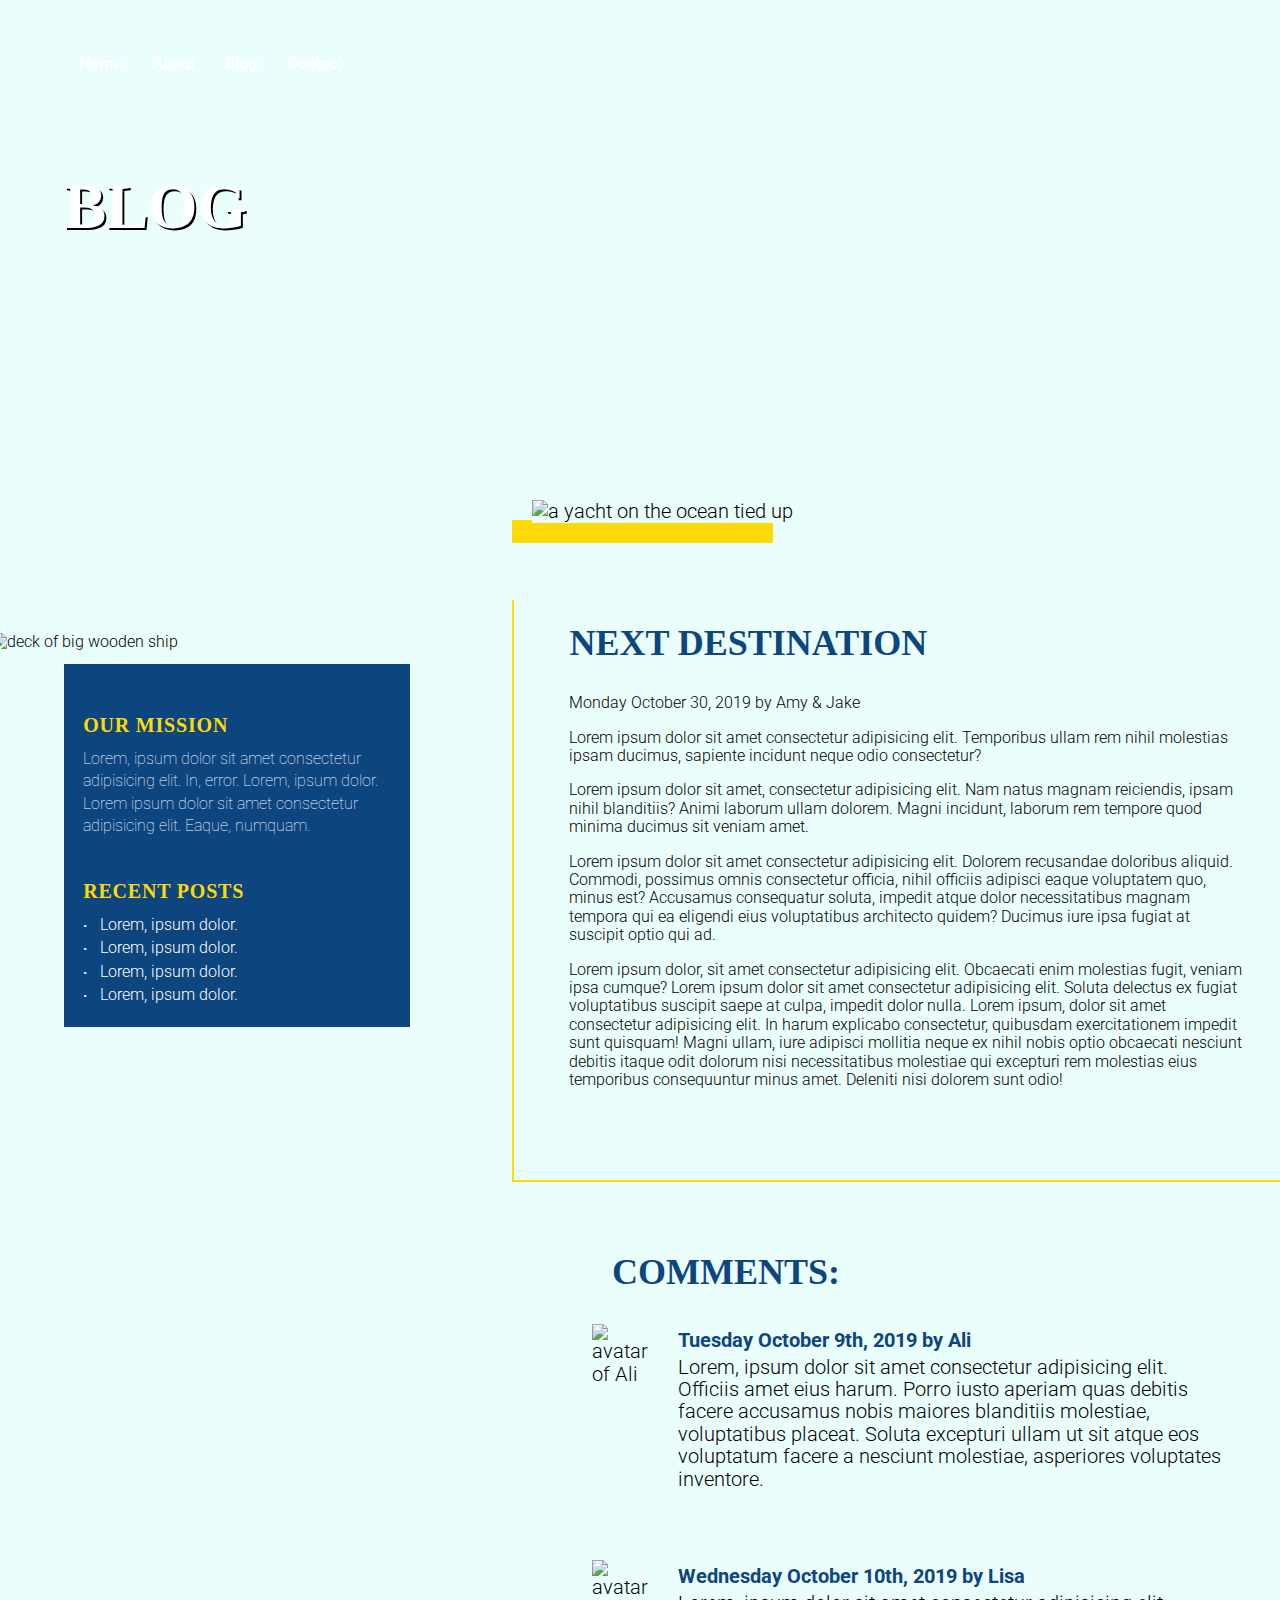
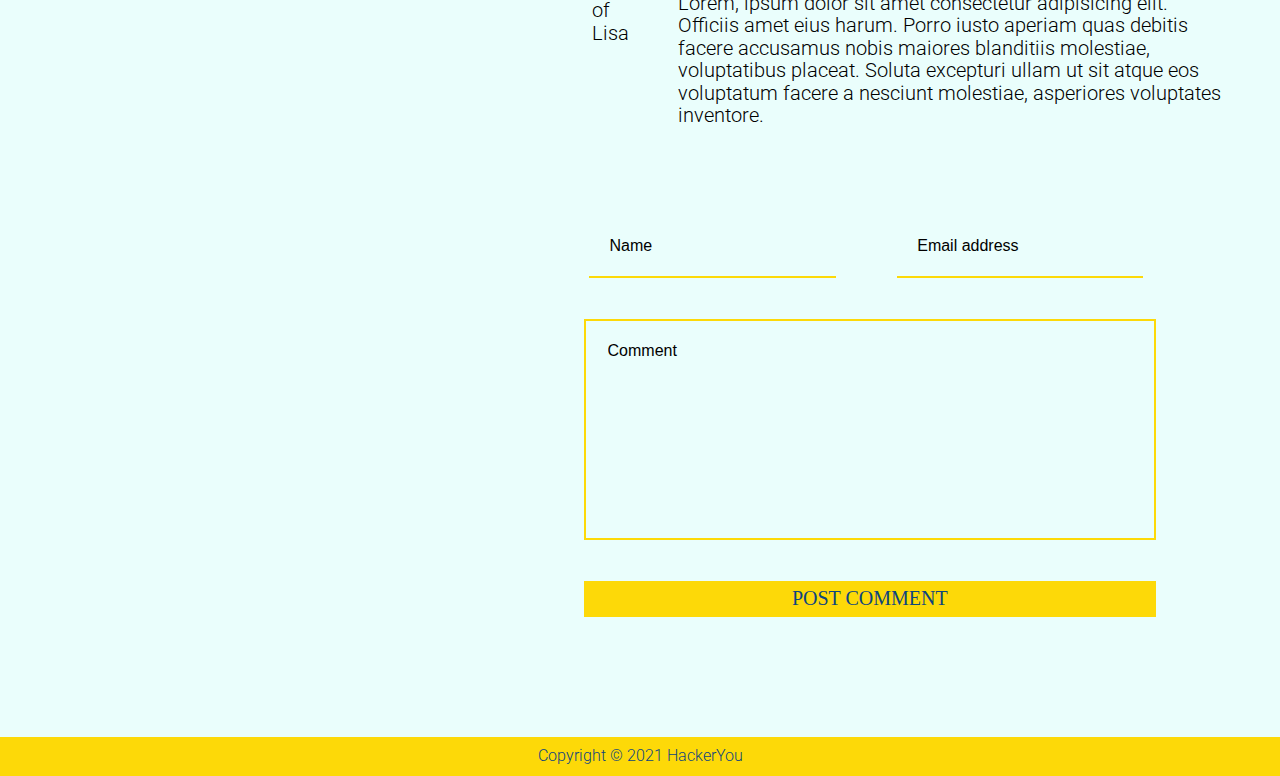
==== commit 4a6d242b: "first commit" ====
--- a/blog.html
+++ b/blog.html
@@ -3,6 +3,8 @@
 <head>
     <meta charset="UTF-8">
     <meta name="viewport" content="width=device-width, initial-scale=1.0">
+    <link rel="stylesheet" href="https://use.fontawesome.com/releases/v5.15.2/css/all.css"
+        integrity="sha384-vSIIfh2YWi9wW0r9iZe7RJPrKwp6bG+s9QZMoITbCckVJqGCCRhc+ccxNcdpHuYu" crossorigin="anonymous">
     <link rel="preconnect" href="https://fonts.gstatic.com">
     <link href="https://fonts.googleapis.com/css2?family=IM+Fell+English:ital@1&family=Roboto:wght@400;700&display=swap" rel="stylesheet">
     <link rel="stylesheet" href="./styles/style.css">
@@ -18,6 +20,7 @@
                     <li><a href="./blog.html">Blog</a></li>
                     <li><a href="./contact.html">Contact</a></li>
                 </ul>
+                <i class="fas fa-bars"></i>
             </nav>
             <h1>BLOG</h1>
         </div>
@@ -98,5 +101,7 @@
       </main>
     </div>
     <footer><p>Copyright &copy; 2021 HackerYou</p></footer>
+    <script src="./js/header.js"></script>
+    <script src="./js/contact.js"></script>
 </body>
 </html>--- a/styles/style.css
+++ b/styles/style.css
@@ -338,6 +338,12 @@
   max-width: 800px;
 }
 
+.input-container input {
+  background-color: #0D457F;
+  border: none;
+  color: #ffffff;
+}
+
 .shadow {
   position: absolute;
   background-color: #FDD908;
@@ -349,12 +355,6 @@
   max-width: 800px;
 }
 
-.input-container input {
-  background-color: #0D457F;
-  border: none;
-  color: #ffffff;
-}
-
 ::-webkit-input-placeholder {
   color: #ffffff;
   opacity: 1;
@@ -408,6 +408,11 @@
   font-size: 1.25rem;
   line-height: 2.08rem;
   color: #0D457F;
+  border: none;
+}
+
+button:hover {
+  cursor: pointer;
 }
 
 @media (max-width: 900px) {
@@ -424,6 +429,14 @@
             align-items: center;
     margin-top: 100px;
   }
+  .flex-container aside {
+    margin-top: 50px;
+    text-align: center;
+    border: 2px dotted #FDD908;
+  }
+  .flex-container aside i {
+    font-size: 2.25rem;
+  }
   .input-container {
     position: static;
     font-size: 1rem;
@@ -434,17 +447,12 @@
   .shadow {
     display: none;
   }
-  .flex-container aside {
+}
+
+@media (max-width: 600px) {
+  h1 {
     margin-top: 50px;
-    text-align: center;
-    border: 2px dotted #FDD908;
-  }
-  .flex-container aside i {
-    font-size: 2.25rem;
-  }
-}
-
-@media (max-width: 600px) {
+  }
   .flex-container {
     -webkit-box-orient: vertical;
     -webkit-box-direction: reverse;
@@ -526,7 +534,7 @@
   position: absolute;
   width: 50%;
   right: 0;
-  bottom: -12%;
+  bottom: 0.1vw;
 }
 
 .index-section {
@@ -597,8 +605,7 @@
   padding: 5% 0;
 }
 
-.second-wrapper h2,
-.second-wrapper p {
+.second-wrapper h2, .second-wrapper p {
   color: #ffffff;
 }
 
@@ -609,6 +616,10 @@
 .second-wrapper button {
   margin-top: 15px;
   width: 140px;
+}
+
+.second-wrapper img {
+  width: 80%;
 }
 
 .second-wrapper > div {
@@ -620,10 +631,6 @@
       -ms-flex-direction: column;
           flex-direction: column;
   width: 50%;
-}
-
-.second-wrapper img {
-  width: 80%;
 }
 
 .new-location-container {
@@ -707,16 +714,39 @@
 }
 
 .gallery {
+  display: -webkit-box;
+  display: -ms-flexbox;
+  display: flex;
+  -webkit-box-pack: center;
+      -ms-flex-pack: center;
+          justify-content: center;
+  -webkit-box-align: center;
+      -ms-flex-align: center;
+          align-items: center;
   background-color: #0D457F;
   padding: 50px 0;
 }
 
+.gallery i {
+  color: white;
+  padding: 10px;
+  border-radius: 50%;
+  -webkit-transition: 0.6s ease;
+  transition: 0.6s ease;
+}
+
+.gallery i:hover {
+  cursor: pointer;
+  color: gray;
+}
+
 .gallery .wrapper {
   display: -webkit-box;
   display: -ms-flexbox;
   display: flex;
   -ms-flex-pack: distribute;
       justify-content: space-around;
+  text-align: center;
 }
 
 .gallery .wrapper img {
@@ -724,6 +754,159 @@
   width: calc(100% / 3 - 20px);
 }
 
+.gallery .active {
+  display: block;
+}
+
+.gallery .hidden {
+  display: none;
+}
+
+@media (max-width: 900px) {
+  .index-header img {
+    display: none;
+  }
+  .index-header h1 {
+    padding-top: 0;
+  }
+  .first-wrapper {
+    -webkit-box-orient: vertical;
+    -webkit-box-direction: normal;
+        -ms-flex-direction: column;
+            flex-direction: column;
+    padding-top: 50px;
+  }
+  .first-wrapper > div {
+    padding-bottom: 0;
+  }
+  .new-location-container .wrapper,
+  .our-program-container .wrapper {
+    padding-right: 10px;
+  }
+  .new-location-container {
+    text-align: initial;
+  }
+  .second-wrapper img {
+    width: 90%;
+  }
+  .fourth-section .wrapper div {
+    padding: 20px;
+  }
+}
+
+@media (max-width: 600px) {
+  .first-wrapper {
+    -webkit-box-pack: center;
+        -ms-flex-pack: center;
+            justify-content: center;
+    -webkit-box-align: center;
+        -ms-flex-align: center;
+            align-items: center;
+  }
+  .icon-content-container {
+    -webkit-box-orient: vertical;
+    -webkit-box-direction: normal;
+        -ms-flex-direction: column;
+            flex-direction: column;
+    -webkit-box-pack: center;
+        -ms-flex-pack: center;
+            justify-content: center;
+    -webkit-box-align: center;
+        -ms-flex-align: center;
+            align-items: center;
+  }
+  .content-container {
+    text-align: center;
+  }
+  .second-wrapper {
+    -webkit-box-orient: vertical;
+    -webkit-box-direction: normal;
+        -ms-flex-direction: column;
+            flex-direction: column;
+    -webkit-box-pack: center;
+        -ms-flex-pack: center;
+            justify-content: center;
+    -webkit-box-align: center;
+        -ms-flex-align: center;
+            align-items: center;
+  }
+  .second-wrapper .wrapper {
+    text-align: center;
+    margin-bottom: 50px;
+  }
+  .second-wrapper h2 {
+    padding: 20px;
+  }
+  .second-wrapper h2, .second-wrapper p {
+    text-align: center;
+  }
+  .second-wrapper > div {
+    width: 90%;
+  }
+  .our-program-container {
+    display: -webkit-box;
+    display: -ms-flexbox;
+    display: flex;
+    -webkit-box-orient: vertical;
+    -webkit-box-direction: reverse;
+        -ms-flex-direction: column-reverse;
+            flex-direction: column-reverse;
+  }
+  .our-program-container .wrapper {
+    padding-left: 0;
+  }
+  .our-program-container > div {
+    -webkit-box-ordinal-group: 3;
+        -ms-flex-order: 2;
+            order: 2;
+  }
+  .our-program-container img {
+    -webkit-box-ordinal-group: 2;
+        -ms-flex-order: 1;
+            order: 1;
+    margin: 20px 0;
+  }
+  .third-section > div {
+    padding: 30px;
+    margin-bottom: 20px;
+  }
+  .fourth-section .wrapper {
+    -webkit-box-orient: vertical;
+    -webkit-box-direction: normal;
+        -ms-flex-direction: column;
+            flex-direction: column;
+    -webkit-box-pack: center;
+        -ms-flex-pack: center;
+            justify-content: center;
+    -webkit-box-align: center;
+        -ms-flex-align: center;
+            align-items: center;
+    text-align: center;
+    margin-top: 50px;
+    margin-bottom: 50px;
+  }
+  .gallery .wrapper {
+    padding: 20px 0;
+    -webkit-box-orient: vertical;
+    -webkit-box-direction: normal;
+        -ms-flex-direction: column;
+            flex-direction: column;
+    -webkit-box-pack: center;
+        -ms-flex-pack: center;
+            justify-content: center;
+    -webkit-box-align: center;
+        -ms-flex-align: center;
+            align-items: center;
+  }
+  .gallery .wrapper img {
+    padding: 10px;
+    width: 75%;
+  }
+  .gallery i {
+    display: none;
+  }
+}
+
 .blog-header {
   background: url(../assets/blog-header.jpg);
   background-size: cover;
@@ -737,6 +920,10 @@
 
 .blog-container aside {
   width: 40%;
+}
+
+.blog-container main {
+  width: 60%;
 }
 
 .blog-aside-container {
@@ -751,10 +938,6 @@
   bottom: 50px;
   width: 125%;
   height: auto;
-}
-
-.blog-container main {
-  width: 60%;
 }
 
 .blog-aside-container h3 {
@@ -766,8 +949,7 @@
   margin: 0;
 }
 
-.blog-aside-container p,
-.blog-aside-container ul {
+.blog-aside-container p, .blog-aside-container ul {
   color: #ffffff;
   line-height: 1.4rem;
   margin: 0;
@@ -783,6 +965,12 @@
   content: "• ";
   font-size: 10pt;
   padding-right: 10px;
+}
+
+.blog-main {
+  border-left: 2px solid #FDD908;
+  border-bottom: 2px solid #FDD908;
+  padding-left: 18px;
 }
 
 .blog-main img {
@@ -793,20 +981,14 @@
           box-shadow: -20px 20px #FDD908;
 }
 
-.blog-main {
-  border-left: 2px solid #FDD908;
-  border-bottom: 2px solid #FDD908;
-  padding-left: 18px;
+article .wrapper {
+  padding-top: -20px;
+  padding-bottom: 75px;
 }
 
 article .wrapper h2 {
   margin-top: 0;
   color: #0D457F;
-}
-
-article .wrapper {
-  padding-top: -20px;
-  padding-bottom: 75px;
 }
 
 article .wrapper p {
@@ -828,23 +1010,24 @@
   margin: 0 30px 0 80px;
 }
 
+.blog-comment p {
+  margin: 0;
+  padding-right: 50px;
+  line-height: 1.4rem;
+}
+
+.blog-comment p span {
+  color: #0D457F;
+  line-height: 2rem;
+  font-weight: 700;
+}
+
 .blog-section h2 {
   margin-left: 100px;
   margin-top: 70px;
   color: #0D457F;
 }
 
-.blog-comment p {
-  margin: 0;
-  line-height: 1.4rem;
-}
-
-.blog-comment p span {
-  color: #0D457F;
-  line-height: 2rem;
-  font-weight: 700;
-}
-
 .blog-container .blog-contact {
   position: static;
   background-color: #EAFEFC;
@@ -853,6 +1036,7 @@
 
 .blog-container .blog-contact input {
   background-color: #EAFEFC;
+  color: #0D457F;
 }
 
 .blog-container .blog-contact input::-webkit-input-placeholder {
@@ -875,7 +1059,7 @@
   opacity: 1;
 }
 
-.blog-container .blog-contact button {
+.blog-container .blog-contact .blog-container .blog-contact button {
   color: #FDD908;
   background-color: #0D457F;
   border: none;
@@ -900,6 +1084,15 @@
     left: -32.5%;
     padding-top: 50px;
   }
+  .blog-section h2 {
+    font-size: 1.25rem;
+    margin-left: 0;
+    margin-top: 0;
+    color: #0D457F;
+  }
+  .blog-section p {
+    font-size: 1rem;
+  }
   .blog-comment img {
     width: 100px;
     height: 100px;
@@ -907,15 +1100,6 @@
        object-fit: cover;
     margin: 0 20px 0 0;
   }
-  .blog-section h2 {
-    font-size: 1.25rem;
-    margin-left: 0;
-    margin-top: 0;
-    color: #0D457F;
-  }
-  .blog-section p {
-    font-size: 1rem;
-  }
   .blog-container .blog-contact {
     position: static;
     padding-left: 0;
@@ -933,6 +1117,12 @@
             flex-direction: column;
   }
   .blog-container aside {
+    width: 100%;
+  }
+  .blog-aside-container {
+    text-align: center;
+    background-color: #0D457F;
+    padding: 20px;
     width: 100%;
   }
   .blog-aside-container img {
@@ -943,14 +1133,18 @@
     width: 100%;
     height: auto;
   }
-  .blog-aside-container {
-    text-align: center;
-    background-color: #0D457F;
-    padding: 20px;
-    width: 100%;
+  .blog-container main {
+    width: 90%;
   }
   .blog-main {
     width: 100%;
+    border: 2px solid #FDD908;
+    padding: 18px;
+    text-align: center;
+  }
+  .blog-main h2 {
+    padding-top: 20px;
+    font-size: 1.25rem;
   }
   .blog-main img {
     width: 100%;
@@ -958,18 +1152,6 @@
     bottom: 0px;
     -webkit-box-shadow: none;
             box-shadow: none;
-  }
-  .blog-container main {
-    width: 90%;
-  }
-  .blog-main {
-    border: 2px solid #FDD908;
-    padding: 18px;
-    text-align: center;
-  }
-  .blog-main h2 {
-    padding-top: 20px;
-    font-size: 1.25rem;
   }
   article .wrapper {
     padding-bottom: 20px;
@@ -1010,6 +1192,51 @@
   color: #ffffff;
 }
 
+.wrapper {
+  width: 90%;
+  margin: 0 auto;
+}
+
+nav i {
+  position: absolute;
+  left: 5%;
+  font-size: 2rem;
+  visibility: hidden;
+}
+
+.nav-container {
+  display: -webkit-box;
+  display: -ms-flexbox;
+  display: flex;
+  list-style: none;
+  font-size: 1rem;
+  font-weight: bold;
+  margin: 0;
+  padding: 50px 0;
+}
+
+.nav-container i {
+  position: absolute;
+  left: 5%;
+  font-size: 2rem;
+  display: none;
+}
+
+.nav-container li {
+  margin: 5px;
+}
+
+.nav-container a {
+  padding: 10px 0 5px 0;
+  margin: 10px;
+  text-decoration: none;
+  color: #ffffff;
+}
+
+.nav-container a:hover {
+  border-bottom: 2px solid #FDD908;
+}
+
 @media (max-width: 900px) {
   header {
     width: 100%;
@@ -1018,37 +1245,6 @@
   }
 }
 
-.wrapper {
-  width: 90%;
-  margin: 0 auto;
-}
-
-.nav-container {
-  display: -webkit-box;
-  display: -ms-flexbox;
-  display: flex;
-  list-style: none;
-  font-size: 1rem;
-  font-weight: bold;
-  margin: 0;
-  padding: 50px 0;
-}
-
-.nav-container li {
-  margin: 5px;
-}
-
-.nav-container a {
-  padding: 10px 0 5px 0;
-  margin: 10px;
-  text-decoration: none;
-  color: #ffffff;
-}
-
-.nav-container a:hover {
-  border-bottom: 2px solid #FDD908;
-}
-
 @media (max-width: 600px) {
   header {
     width: 100%;
@@ -1057,6 +1253,12 @@
   }
   .nav-container {
     padding: 10px 0;
+    -webkit-box-pack: center;
+        -ms-flex-pack: center;
+            justify-content: center;
+    -webkit-box-align: center;
+        -ms-flex-align: center;
+            align-items: center;
   }
 }
 
